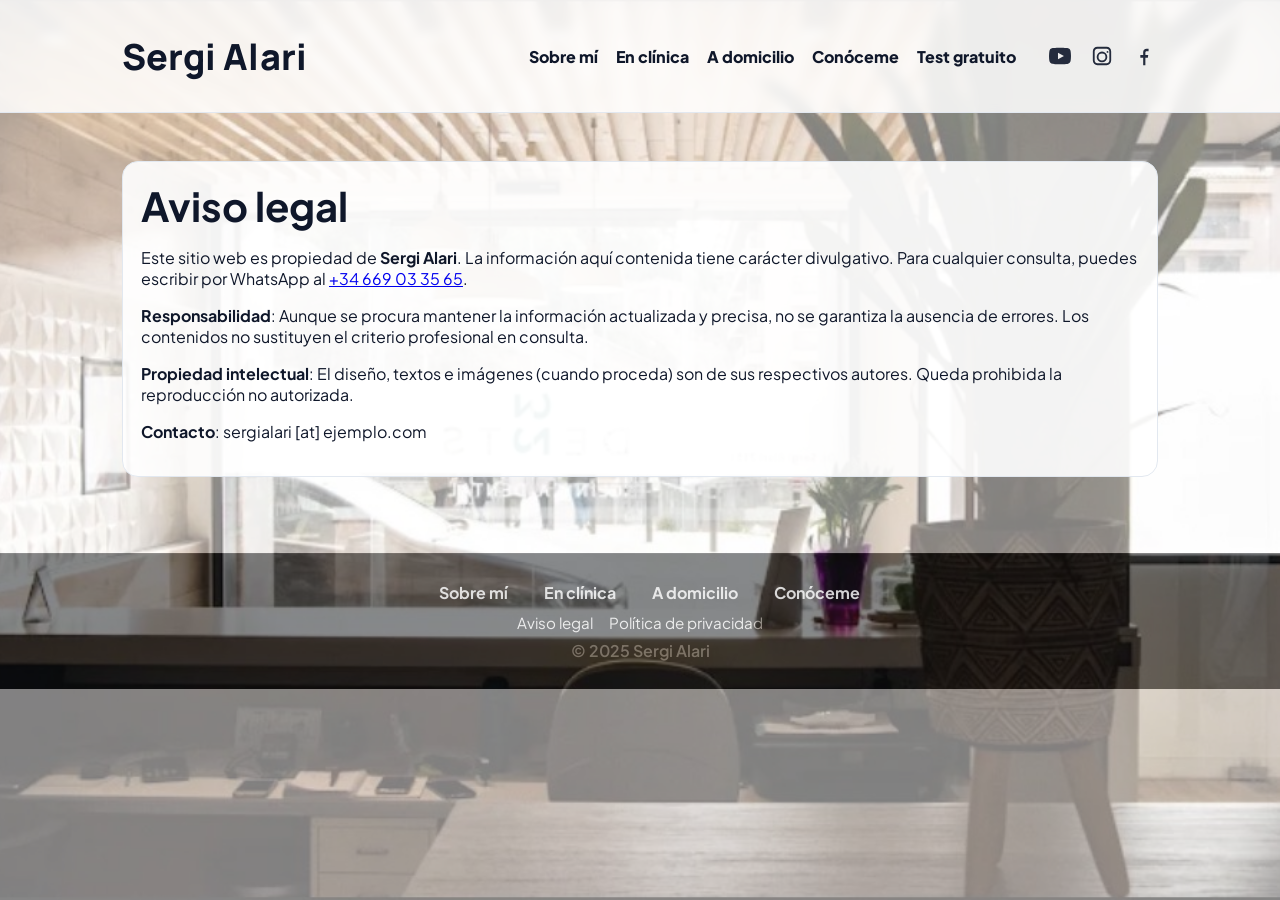
==== aviso-legal.html @ a5ddc4d5 "Sitio web Sergi Alari - v29 preparado para Vercel" ====
<!DOCTYPE html>

<html lang="es">
<head>
<meta charset="utf-8"/>
<meta content="width=device-width, initial-scale=1" name="viewport"/>
<title>Sergi Alari — Dentista en Tarragona</title>
<meta content="Dentista en Tarragona con servicio a domicilio. Trato cercano y explicaciones claras." name="description"/>
<link href="https://fonts.googleapis.com" rel="preconnect"/>
<link crossorigin="" href="https://fonts.gstatic.com" rel="preconnect"/>
<link href="https://fonts.googleapis.com/css2?family=Plus+Jakarta+Sans:wght@400;700;800&amp;family=Manrope:wght@800;900&amp;display=swap" rel="stylesheet"/>
<link href="assets/css/style.css" rel="stylesheet"/>

<link rel="icon" type="image/svg+xml" href="assets/img/favicon.svg">
<link rel="icon" type="image/png" sizes="32x32" href="assets/img/favicon.png">
</head>
<body>
<header class="header">
<div class="container nav">
<a class="brand" href="index.html">Sergi Alari</a>
<nav>
<a href="sobre-mi.html">Sobre mí</a>
<a href="clinica.html">En clínica</a>
<a href="domicilio.html">A domicilio</a>
<a href="conoceme.html">Conóceme</a>
<a href="test.html">Test gratuito</a>
</nav>
<div class="socials">
<a aria-label="YouTube" href="https://www.youtube.com/@sergialari" rel="noopener" target="_blank">
<svg viewbox="0 0 24 24"><path d="M23.5 6.2a3.6 3.6 0 0 0-2.6-2.6C18.9 3 12 3 12 3s-6.9 0-8.9.6A3.6 3.6 0 0 0 .5 6.2 37.6 37.6 0 0 0 0 12a37.6 37.6 0 0 0 .5 5.8 3.6 3.6 0 0 0 2.6 2.6C5.1 21 12 21 12 21s6.9 0 8.9-.6a3.6 3.6 0 0 0 2.6-2.6A37.6 37.6 0 0 0 24 12a37.6 37.6 0 0 0-.5-5.8zM9.8 15.5v-7l6.5 3.5-6.5 3.5z"></path></svg>
</a>
<a aria-label="Instagram" href="https://www.instagram.com/sergialari" rel="noopener" target="_blank">
<svg viewbox="0 0 24 24"><path d="M7 2C4.2 2 2 4.2 2 7v10c0 2.8 2.2 5 5 5h10c2.8 0 5-2.2 5-5V7c0-2.8-2.2-5-5-5H7zm10 2c1.7 0 3 1.3 3 3v10c0 1.7-1.3 3-3 3H7c-1.7 0-3-1.3-3-3V7c0-1.7 1.3-3 3-3h10zm-5 3.2A5.8 5.8 0 1 0 17.8 13 5.8 5.8 0 0 0 12 7.2zm0 2a3.8 3.8 0 1 1-3.8 3.8A3.8 3.8 0 0 1 12 9.2zM18 6.5a1 1 0 1 0 1 1 1 1 0 0 0-1-1z"></path></svg>
</a>
<a aria-label="Facebook" href="https://www.facebook.com/sergialari" rel="noopener" target="_blank">
<svg viewbox="0 0 24 24"><path d="M13.5 22v-8h2.7l.4-3h-3.1V8.2c0-.9.3-1.5 1.6-1.5H17V4.1c-.3 0-1.2-.1-2.2-.1-2.2 0-3.7 1.3-3.7 3.8V11H8v3h3.1v8h2.4z"></path></svg>
</a>
</div>
</div>
</header>
<div class="page">
<section class="section">
<div class="container">
<div class="panel">
<h1 style="margin-top:0">Aviso legal</h1>
<p>Este sitio web es propiedad de <strong>Sergi Alari</strong>. La información aquí contenida tiene carácter divulgativo. Para cualquier consulta, puedes escribir por WhatsApp al <a href="https://wa.me/34669033565" rel="noopener" target="_blank">+34 669 03 35 65</a>.</p>
<p><strong>Responsabilidad</strong>: Aunque se procura mantener la información actualizada y precisa, no se garantiza la ausencia de errores. Los contenidos no sustituyen el criterio profesional en consulta.</p>
<p><strong>Propiedad intelectual</strong>: El diseño, textos e imágenes (cuando proceda) son de sus respectivos autores. Queda prohibida la reproducción no autorizada.</p>
<p><strong>Contacto</strong>: sergialari [at] ejemplo.com</p>
</div>
</div>
</section>
</div>
<footer class="footer-dark">
<div class="container">
<nav class="footer-nav">
<a href="sobre-mi.html">Sobre mí</a>
<a href="clinica.html">En clínica</a>
<a href="domicilio.html">A domicilio</a>
<a href="conoceme.html">Conóceme</a>
</nav>
<div class="legal">
<a href="aviso-legal.html">Aviso legal</a>
<a href="privacidad.html">Política de privacidad</a>
</div>
<div class="copy">© 2025 Sergi Alari</div>
</div>
</footer>
</body>
</html>
---- assets/css/style.css ----
:root{
  --accent:#B9784E; --accent-700:#955F3E;
  --ink:#0f172a; --ink-70:#475569; --ink-40:#94a3b8; --line:#e2e8f0;
  --bgOpacity:0.5; --bgOpacityAlt: 0.35;
}
*{box-sizing:border-box}
html,body{height:100%}
body{margin:0;color:var(--ink);font-family:'Plus Jakarta Sans',system-ui,-apple-system,Segoe UI,Roboto,Arial;background:transparent}

/* Fondos (bulletproof) */
body::before{
  content:"";position:fixed;inset:0;
  background:url('../img/clinica_3.jpg') center/cover no-repeat;
  z-index:0;opacity:var(--bgOpacity);pointer-events:none
}
body.form-only::before{background-image:url('../img/clinica_3.jpg');opacity:var(--bgOpacity)}

.container{max-width:1080px;margin:0 auto;padding:0 22px}
.header{position:sticky;top:0;z-index:2;background:rgba(255,255,255,.85);backdrop-filter:blur(4px);align-items:center;justify-content:space-between;padding:14px 0}
.brand{font-weight:900;font-size:32px;letter-spacing:.2px;color:var(--ink);text-decoration:none;font-family:'Manrope',system-ui,Arial}
nav a{color:var(--ink);text-decoration:none;margin-left:18px;font-weight:800;position:relative}
nav a::after{content:'';position:absolute;left:0;bottom:-4px;width:0;height:2px;background:var(--accent);transition:width .2s}
nav a:hover::after, nav a.active::after{width:100%}

.hero{position:relative;z-index:1;padding:56px 0 36px;background:linear-gradient(180deg, rgba(255,255,255,.30) 0%, rgba(255,255,255,.08) 100%)}
.hero .bg{border-radius:18px;overflow:hidden;border:1px solid var(--line);background:#fff}
.hero img{display:block;width:100%;height:360px;object-fit:cover}
h1{margin:0 0 10px;font-size:40px}
.lead{color:var(--ink-70);font-size:18px;margin:0}

.section{position:relative;z-index:1;padding:36px 0;background:transparent}
h2{margin:0 0 14px;font-size:28px}
.grid{display:grid;gap:18px}
.grid.cols-3{grid-template-columns:repeat(3,1fr)}
.grid.cols-2{grid-template-columns:repeat(2,1fr)}
.card{background:rgba(255,255,255,.85);border:1px solid var(--line);border-radius:16px;padding:16px}
.img-frame{border-radius:14px;overflow:hidden;border:1px solid var(--line);background:#fff}
.img-frame img{display:block;width:100%;height:auto;object-fit:contain}

.badge{display:inline-block;background:rgba(15,118,110,.12);color:#0F766E;border:1px solid rgba(15,118,110,.2);padding:6px 10px;border-radius:999px;font-weight:800;font-size:12px}

.testimonial{display:flex;gap:12px;align-items:flex-start}
.avatar{width:48px;height:48px;border-radius:50%;overflow:hidden;border:1px solid var(--line)}

.

.cookie{position:fixed;left:16px;right:16px;bottom:16px;background:#111827;color:#fff;padding:14px;border-radius:14px;display:none;z-index:4}
.cookie .row{display:flex;gap:10px;flex-wrap:wrap}
.cookie .btn{background:#10B981;border-color:#10B981}
.cookie .btn.secondary{background:transparent;color:#fff;border-color:rgba(255,255,255,.3)}

/* Conóceme full-screen */
body.form-only .header, body.form-only .footer, body.form-only .float-wa, body.form-only .cookie { display:none !important; }
#form-wrap{min-height:100vh;display:flex;align-items:center;justify-content:center;padding:32px}
#form-wrap h1{font-size:42px}
#form-wrap .lead{font-size:20px}
#msf p, #msf label{font-size:22px}
#msf input{width:100%;padding:18px 20px;border-radius:16px;border:1.5px solid var(--line);font-size:20px;background:rgba(255,255,255,.92)}
#msf .btn{padding:16px 22px;font-size:20px;border-radius:18px}
.step-indicator{color:var(--ink-70);font-weight:800;margin-bottom:10px}
.close-home{position:fixed;top:14px;right:16px;background:none;border:none;color:var(--ink);font-weight:900;font-size:64px;line-height:1;text-decoration:none;z-index:5}
.close-home:hover{opacity:.85}

@media (max-width: 980px){
  .grid.cols-3,.grid.cols-2{grid-template-columns:1fr}
  .hero img{height:220px}
  h1{font-size:32px}
}

.glass{background:rgba(255,255,255,.88);border:1px solid var(--line);border-radius:16px;padding:16px;backdrop-filter:blur(2px)}

.btn{background:var(--accent);color:#fff;text-decoration:none;font-weight:900;border-radius:14px;padding:12px 16px;display:inline-block;border:2px solid var(--accent-700);box-shadow:0 4px 18px rgba(0,0,0,.08);transition:transform .12s ease, box-shadow .12s ease}
.btn:hover{transform:translateY(-1px);box-shadow:0 8px 24px rgba(0,0,0,.12)}
.btn.secondary{background:transparent;color:var(--accent);border-color:var(--accent)}
.float-wa{position:fixed;right:18px;bottom:18px;display:inline-block;border-radius:50%;z-index:5}

.panel{background:rgba(255,255,255,.9);border:1px solid var(--line);border-radius:16px;padding:18px}

/* Header layout fixes */
.header .nav{display:flex;align-items:center;gap:16px}
.header .nav nav{margin-left:auto;display:flex;align-items:center;gap:18px}
.header .nav nav a{margin-left:0}

/* Gallery + Lightbox */
.gallery{display:grid;gap:18px}
.gallery.cols-3{grid-template-columns:repeat(3,1fr)}
@media (max-width: 980px){ .gallery.cols-3{grid-template-columns:1fr} }
.gallery .img-frame img{height:220px;object-fit:cover;cursor:pointer;filter:brightness(.98) contrast(1.04) saturate(1.02)}

.lb-overlay{position:fixed;inset:0;background:rgba(0,0,0,.82);display:none;align-items:center;justify-content:center;z-index:99999;pointer-events:auto}
.lb-overlay.active{display:flex}
.lb-image{max-width:92vw;max-height:86vh;border-radius:12px;box-shadow:0 10px 36px rgba(0,0,0,.45)}
.lb-close{position:fixed;top:14px;right:16px;color:#fff;font-size:42px;text-decoration:none;font-weight:900}

/* Suaviza altas luces y mejora contraste/saturación de fotos */
.img-tune{filter:brightness(.96) contrast(1.06) saturate(1.04)}


/* FAQ mejorado */
#faq details{border:1px solid var(--line);border-radius:14px;padding:14px 16px;background:rgba(255,255,255,.92);margin:10px 0}
#faq summary{list-style:none;cursor:pointer;font-size:20px;font-weight:900;display:flex;align-items:center;gap:12px}
#faq summary::-webkit-details-marker{display:none}
#faq details summary::before{content:"＋";font-size:24px;line-height:1;color:var(--accent);font-weight:900;display:inline-block;transform:translateY(-1px);transition:transform .18s ease}
#faq details[open] summary::before{content:"−";transform:translateY(-1px)}
#faq details p{margin:10px 0 0 36px;color:var(--ink-70);font-size:18px}

.float-wa img{display:block;width:75px;height:75px;border-radius:50%;box-shadow:0 8px 24px rgba(0,0,0,.22)}
.float-wa:hover img{transform:translateY(-1px);box-shadow:0 12px 30px rgba(0,0,0,.28)}

#faq details .faq-content{overflow:hidden;max-height:0;transition:max-height .28s ease}
#faq details[open] .faq-content{max-height:320px}

/* Conóceme panel fijo */
#form-wrap{min-height:100vh;display:flex;align-items:center;justify-content:center;padding:32px}
#form-card{width:min(720px, 92vw);height:460px;background:rgba(255,255,255,.92);border:1px solid var(--line);border-radius:16px;padding:24px;display:flex;flex-direction:column;justify-content:center;box-shadow:0 18px 40px rgba(0,0,0,.18)}
#form-card h1{margin:0 0 4px;font-size:28px}
#form-card p.small{color:var(--ink-70);margin:0 0 14px}
#q{font-size:24px;font-weight:800;margin:0 0 12px}
#answer{font-size:20px;padding:12px 14px;border:1px solid var(--line);border-radius:12px;width:100%;}
#next{margin-top:14px}
.x-close{position:fixed;top:16px;right:22px;font-size:36px;text-decoration:none;color:#fff;font-weight:900}
@media (max-width: 760px){ #form-card{height:520px;padding:18px} #q{font-size:22px} }

/* Steps with icons */
.steps{display:grid;gap:14px;margin:0;padding:0}
.step{display:grid;grid-template-columns:42px 1fr;align-items:flex-start;gap:12px}
.step .ico{width:42px;height:42px;border-radius:50%;display:flex;align-items:center;justify-content:center;border:2px solid var(--accent-700);background:rgba(255,255,255,.92);font-size:22px;font-weight:900}
.step p{margin:6px 0 0}




.footer-band{
  position:relative;
  background:rgba(255,255,255,.7);
  backdrop-filter:saturate(1.2) blur(6px);
  border-top:1px solid var(--line);
  width:100%;
}
.footer-band .container{
  padding:20px 24px;
  text-align:center;
  color:var(--ink-70);
  font-weight:700;
}

/* Sticky + shrinking header inspired by references */
.header{position:sticky;top:0;z-index:1000;background:rgba(255,255,255,.85);backdrop-filter:saturate(1.2) blur(6px);border-bottom:1px solid var(--line);transition:all .18s ease}
.header .nav{display:flex;align-items:center;gap:16px;min-height:84px;transition:min-height .18s ease,padding .18s ease}
.header.shrink .nav{min-height:58px}
.brand{font-family:'Manrope',system-ui; font-weight:900; font-size:28px; letter-spacing:.2px; text-decoration:none; color:var(--ink);}
.header nav{margin-left:auto;display:flex;align-items:center;gap:20px}
.header nav a{color:var(--ink);text-decoration:none;font-weight:800;position:relative}
.header nav a:after{content:"";position:absolute;left:0;bottom:-4px;width:0;height:2px;background:var(--ink);transition:width .18s ease}
.header nav a:hover:after{width:100%}
.socials{display:flex;align-items:center;gap:14px;margin-left:14px}
.socials a{display:inline-flex;align-items:center;justify-content:center;width:28px;height:28px;opacity:.9;transition:transform .12s ease, opacity .12s ease}
.socials a:hover{transform:translateY(-1px) scale(1.05);opacity:1}
.socials svg{width:22px;height:22px;fill:var(--ink)}
.page{padding-top:12px}

.footer-dark{background:#0f1216;color:rgba(255,255,255,.82);border-top:1px solid rgba(255,255,255,.08);margin-top:40px}
.footer-dark .container{padding:28px 24px}
.footer-dark .footer-nav{display:flex;flex-wrap:wrap;gap:18px;justify-content:center;margin-bottom:10px}
.footer-dark .footer-nav a{color:rgba(255,255,255,.9);text-decoration:none;font-weight:700;opacity:.9}
.footer-dark .footer-nav a:hover{opacity:1;text-decoration:underline}
.footer-dark .legal{display:flex;gap:16px;justify-content:center;flex-wrap:wrap;font-size:.95rem;color:rgba(255,255,255,.7)}
.footer-dark .legal a{color:rgba(255,255,255,.85);text-decoration:none}
.footer-dark .legal a:hover{text-decoration:underline}
.footer-dark .copy{margin-top:8px;text-align:center;color:rgba(255,255,255,.55);font-weight:600}

.img-tone{filter:brightness(0.96) contrast(0.95) saturate(0.92)}
.img-tone:hover{filter:brightness(0.985) contrast(0.97) saturate(0.94)}

.btn-accent{background:#ff6b4a;color:#fff;border:none}
.btn-accent:hover{transform:translateY(-1px);box-shadow:0 6px 16px rgba(255,107,74,.25)}


/* ===== Header shrink (overrides added v29) ===== */
.header{ transition: padding .25s ease; }
.header .brand{ transition: font-size .25s ease; }

/* Base: brand a poco más grande */
.header .brand{ font-size: 36px; }

/* Shrink al hacer scroll */
.header.shrink{ padding: 4px 0; }
.header.shrink .brand{ font-size: 24px; }

/* Ajuste suave del menú al encoger */
.header nav a{ transition: padding .25s ease; }
.header.shrink nav a{ padding-top: 0; padding-bottom: 0; }
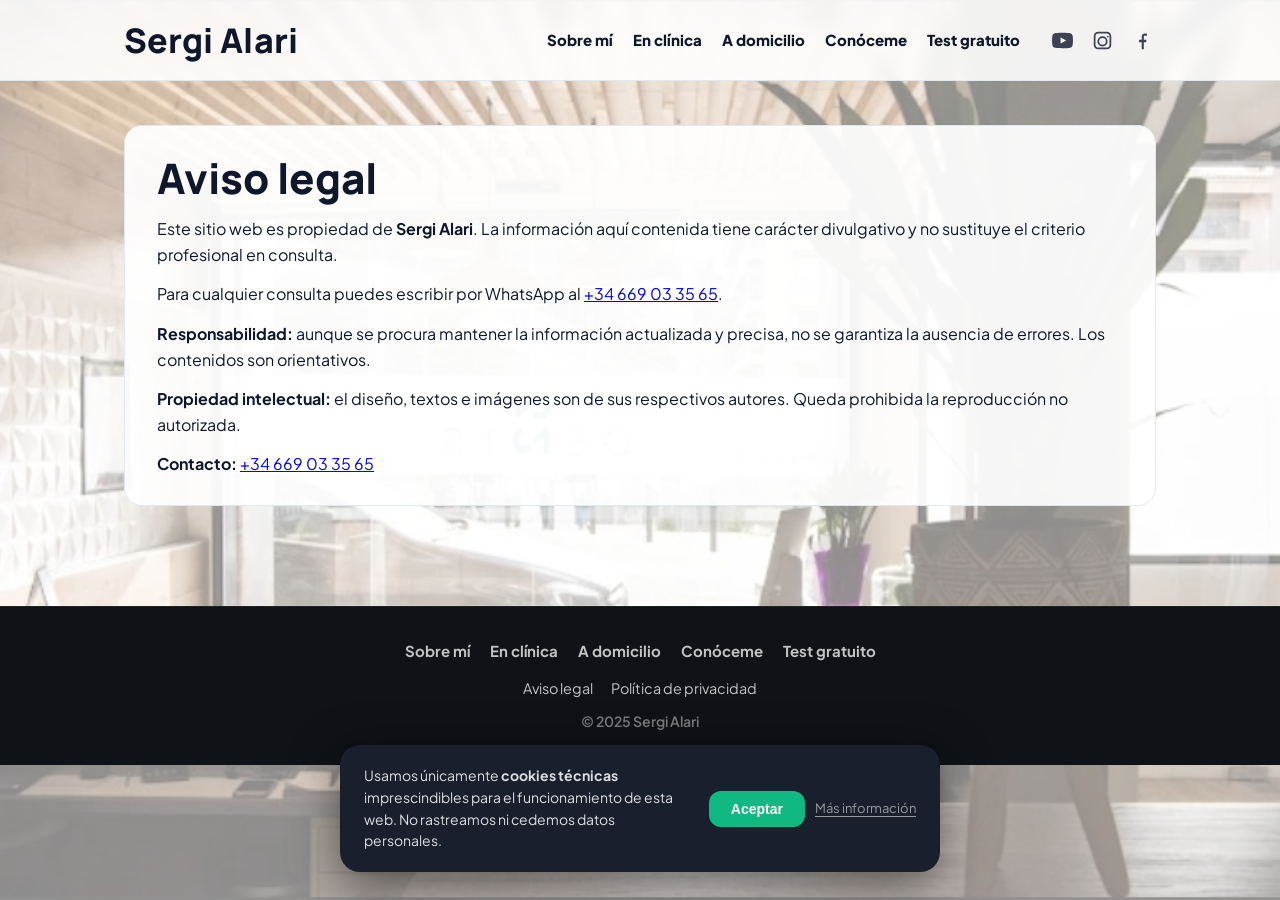
==== commit 7aad30b5: "Overhaul completo: todas las páginas, nuevo sistema cookies, mejor diseño domicilio" ====
--- a/aviso-legal.html
+++ b/aviso-legal.html
@@ -1,16 +1,14 @@
 <!DOCTYPE html>
-
 <html lang="es">
 <head>
 <meta charset="utf-8"/>
 <meta content="width=device-width, initial-scale=1" name="viewport"/>
-<title>Sergi Alari — Dentista en Tarragona</title>
-<meta content="Dentista en Tarragona con servicio a domicilio. Trato cercano y explicaciones claras." name="description"/>
+<title>Aviso legal | Sergi Alari</title>
+<meta content="Aviso legal del sitio web de Sergi Alari, dentista en Tarragona." name="description"/>
 <link href="https://fonts.googleapis.com" rel="preconnect"/>
 <link crossorigin="" href="https://fonts.gstatic.com" rel="preconnect"/>
-<link href="https://fonts.googleapis.com/css2?family=Plus+Jakarta+Sans:wght@400;700;800&amp;family=Manrope:wght@800;900&amp;display=swap" rel="stylesheet"/>
+<link href="https://fonts.googleapis.com/css2?family=Plus+Jakarta+Sans:wght@400;700;800&family=Manrope:wght@800;900&display=swap" rel="stylesheet"/>
 <link href="assets/css/style.css" rel="stylesheet"/>
-
 <link rel="icon" type="image/svg+xml" href="assets/img/favicon.svg">
 <link rel="icon" type="image/png" sizes="32x32" href="assets/img/favicon.png">
 </head>
@@ -27,30 +25,33 @@
 </nav>
 <div class="socials">
 <a aria-label="YouTube" href="https://www.youtube.com/@sergialari" rel="noopener" target="_blank">
-<svg viewbox="0 0 24 24"><path d="M23.5 6.2a3.6 3.6 0 0 0-2.6-2.6C18.9 3 12 3 12 3s-6.9 0-8.9.6A3.6 3.6 0 0 0 .5 6.2 37.6 37.6 0 0 0 0 12a37.6 37.6 0 0 0 .5 5.8 3.6 3.6 0 0 0 2.6 2.6C5.1 21 12 21 12 21s6.9 0 8.9-.6a3.6 3.6 0 0 0 2.6-2.6A37.6 37.6 0 0 0 24 12a37.6 37.6 0 0 0-.5-5.8zM9.8 15.5v-7l6.5 3.5-6.5 3.5z"></path></svg>
+<svg viewBox="0 0 24 24"><path d="M23.5 6.2a3.6 3.6 0 0 0-2.6-2.6C18.9 3 12 3 12 3s-6.9 0-8.9.6A3.6 3.6 0 0 0 .5 6.2 37.6 37.6 0 0 0 0 12a37.6 37.6 0 0 0 .5 5.8 3.6 3.6 0 0 0 2.6 2.6C5.1 21 12 21 12 21s6.9 0 8.9-.6a3.6 3.6 0 0 0 2.6-2.6A37.6 37.6 0 0 0 24 12a37.6 37.6 0 0 0-.5-5.8zM9.8 15.5v-7l6.5 3.5-6.5 3.5z"/></svg>
 </a>
 <a aria-label="Instagram" href="https://www.instagram.com/sergialari" rel="noopener" target="_blank">
-<svg viewbox="0 0 24 24"><path d="M7 2C4.2 2 2 4.2 2 7v10c0 2.8 2.2 5 5 5h10c2.8 0 5-2.2 5-5V7c0-2.8-2.2-5-5-5H7zm10 2c1.7 0 3 1.3 3 3v10c0 1.7-1.3 3-3 3H7c-1.7 0-3-1.3-3-3V7c0-1.7 1.3-3 3-3h10zm-5 3.2A5.8 5.8 0 1 0 17.8 13 5.8 5.8 0 0 0 12 7.2zm0 2a3.8 3.8 0 1 1-3.8 3.8A3.8 3.8 0 0 1 12 9.2zM18 6.5a1 1 0 1 0 1 1 1 1 0 0 0-1-1z"></path></svg>
+<svg viewBox="0 0 24 24"><path d="M7 2C4.2 2 2 4.2 2 7v10c0 2.8 2.2 5 5 5h10c2.8 0 5-2.2 5-5V7c0-2.8-2.2-5-5-5H7zm10 2c1.7 0 3 1.3 3 3v10c0 1.7-1.3 3-3 3H7c-1.7 0-3-1.3-3-3V7c0-1.7 1.3-3 3-3h10zm-5 3.2A5.8 5.8 0 1 0 17.8 13 5.8 5.8 0 0 0 12 7.2zm0 2a3.8 3.8 0 1 1-3.8 3.8A3.8 3.8 0 0 1 12 9.2zM18 6.5a1 1 0 1 0 1 1 1 1 0 0 0-1-1z"/></svg>
 </a>
 <a aria-label="Facebook" href="https://www.facebook.com/sergialari" rel="noopener" target="_blank">
-<svg viewbox="0 0 24 24"><path d="M13.5 22v-8h2.7l.4-3h-3.1V8.2c0-.9.3-1.5 1.6-1.5H17V4.1c-.3 0-1.2-.1-2.2-.1-2.2 0-3.7 1.3-3.7 3.8V11H8v3h3.1v8h2.4z"></path></svg>
+<svg viewBox="0 0 24 24"><path d="M13.5 22v-8h2.7l.4-3h-3.1V8.2c0-.9.3-1.5 1.6-1.5H17V4.1c-.3 0-1.2-.1-2.2-.1-2.2 0-3.7 1.3-3.7 3.8V11H8v3h3.1v8h2.4z"/></svg>
 </a>
 </div>
 </div>
 </header>
+
 <div class="page">
 <section class="section">
 <div class="container">
 <div class="panel">
 <h1 style="margin-top:0">Aviso legal</h1>
-<p>Este sitio web es propiedad de <strong>Sergi Alari</strong>. La información aquí contenida tiene carácter divulgativo. Para cualquier consulta, puedes escribir por WhatsApp al <a href="https://wa.me/34669033565" rel="noopener" target="_blank">+34 669 03 35 65</a>.</p>
-<p><strong>Responsabilidad</strong>: Aunque se procura mantener la información actualizada y precisa, no se garantiza la ausencia de errores. Los contenidos no sustituyen el criterio profesional en consulta.</p>
-<p><strong>Propiedad intelectual</strong>: El diseño, textos e imágenes (cuando proceda) son de sus respectivos autores. Queda prohibida la reproducción no autorizada.</p>
-<p><strong>Contacto</strong>: sergialari [at] ejemplo.com</p>
+<p>Este sitio web es propiedad de <strong>Sergi Alari</strong>. La información aquí contenida tiene carácter divulgativo y no sustituye el criterio profesional en consulta.</p>
+<p>Para cualquier consulta puedes escribir por WhatsApp al <a href="https://wa.me/34669033565" rel="noopener" target="_blank">+34 669 03 35 65</a>.</p>
+<p><strong>Responsabilidad:</strong> aunque se procura mantener la información actualizada y precisa, no se garantiza la ausencia de errores. Los contenidos son orientativos.</p>
+<p><strong>Propiedad intelectual:</strong> el diseño, textos e imágenes son de sus respectivos autores. Queda prohibida la reproducción no autorizada.</p>
+<p><strong>Contacto:</strong> <a href="https://wa.me/34669033565" rel="noopener" target="_blank">+34 669 03 35 65</a></p>
 </div>
 </div>
 </section>
 </div>
+
 <footer class="footer-dark">
 <div class="container">
 <nav class="footer-nav">
@@ -58,6 +59,7 @@
 <a href="clinica.html">En clínica</a>
 <a href="domicilio.html">A domicilio</a>
 <a href="conoceme.html">Conóceme</a>
+<a href="test.html">Test gratuito</a>
 </nav>
 <div class="legal">
 <a href="aviso-legal.html">Aviso legal</a>
@@ -66,5 +68,7 @@
 <div class="copy">© 2025 Sergi Alari</div>
 </div>
 </footer>
+
+<script src="assets/js/main.js"></script>
 </body>
 </html>
--- a/assets/css/style.css
+++ b/assets/css/style.css
@@ -2,193 +2,176 @@
 :root{
   --accent:#B9784E; --accent-700:#955F3E;
   --ink:#0f172a; --ink-70:#475569; --ink-40:#94a3b8; --line:#e2e8f0;
-  --bgOpacity:0.5; --bgOpacityAlt: 0.35;
 }
+
 *{box-sizing:border-box}
 html,body{height:100%}
-body{margin:0;color:var(--ink);font-family:'Plus Jakarta Sans',system-ui,-apple-system,Segoe UI,Roboto,Arial;background:transparent}
+body{margin:0;color:var(--ink);font-family:'Plus Jakarta Sans',system-ui,-apple-system,Segoe UI,Roboto,Arial;background:transparent;line-height:1.6}
 
-/* Fondos (bulletproof) */
+/* Fondo */
 body::before{
   content:"";position:fixed;inset:0;
   background:url('../img/clinica_3.jpg') center/cover no-repeat;
-  z-index:0;opacity:var(--bgOpacity);pointer-events:none
-}
-body.form-only::before{background-image:url('../img/clinica_3.jpg');opacity:var(--bgOpacity)}
-
-.container{max-width:1080px;margin:0 auto;padding:0 22px}
-.header{position:sticky;top:0;z-index:2;background:rgba(255,255,255,.85);backdrop-filter:blur(4px);align-items:center;justify-content:space-between;padding:14px 0}
-.brand{font-weight:900;font-size:32px;letter-spacing:.2px;color:var(--ink);text-decoration:none;font-family:'Manrope',system-ui,Arial}
-nav a{color:var(--ink);text-decoration:none;margin-left:18px;font-weight:800;position:relative}
-nav a::after{content:'';position:absolute;left:0;bottom:-4px;width:0;height:2px;background:var(--accent);transition:width .2s}
-nav a:hover::after, nav a.active::after{width:100%}
-
-.hero{position:relative;z-index:1;padding:56px 0 36px;background:linear-gradient(180deg, rgba(255,255,255,.30) 0%, rgba(255,255,255,.08) 100%)}
-.hero .bg{border-radius:18px;overflow:hidden;border:1px solid var(--line);background:#fff}
-.hero img{display:block;width:100%;height:360px;object-fit:cover}
-h1{margin:0 0 10px;font-size:40px}
-.lead{color:var(--ink-70);font-size:18px;margin:0}
-
-.section{position:relative;z-index:1;padding:36px 0;background:transparent}
-h2{margin:0 0 14px;font-size:28px}
-.grid{display:grid;gap:18px}
-.grid.cols-3{grid-template-columns:repeat(3,1fr)}
-.grid.cols-2{grid-template-columns:repeat(2,1fr)}
-.card{background:rgba(255,255,255,.85);border:1px solid var(--line);border-radius:16px;padding:16px}
-.img-frame{border-radius:14px;overflow:hidden;border:1px solid var(--line);background:#fff}
-.img-frame img{display:block;width:100%;height:auto;object-fit:contain}
-
-.badge{display:inline-block;background:rgba(15,118,110,.12);color:#0F766E;border:1px solid rgba(15,118,110,.2);padding:6px 10px;border-radius:999px;font-weight:800;font-size:12px}
-
-.testimonial{display:flex;gap:12px;align-items:flex-start}
-.avatar{width:48px;height:48px;border-radius:50%;overflow:hidden;border:1px solid var(--line)}
-
-.
-
-.cookie{position:fixed;left:16px;right:16px;bottom:16px;background:#111827;color:#fff;padding:14px;border-radius:14px;display:none;z-index:4}
-.cookie .row{display:flex;gap:10px;flex-wrap:wrap}
-.cookie .btn{background:#10B981;border-color:#10B981}
-.cookie .btn.secondary{background:transparent;color:#fff;border-color:rgba(255,255,255,.3)}
-
-/* Conóceme full-screen */
-body.form-only .header, body.form-only .footer, body.form-only .float-wa, body.form-only .cookie { display:none !important; }
-#form-wrap{min-height:100vh;display:flex;align-items:center;justify-content:center;padding:32px}
-#form-wrap h1{font-size:42px}
-#form-wrap .lead{font-size:20px}
-#msf p, #msf label{font-size:22px}
-#msf input{width:100%;padding:18px 20px;border-radius:16px;border:1.5px solid var(--line);font-size:20px;background:rgba(255,255,255,.92)}
-#msf .btn{padding:16px 22px;font-size:20px;border-radius:18px}
-.step-indicator{color:var(--ink-70);font-weight:800;margin-bottom:10px}
-.close-home{position:fixed;top:14px;right:16px;background:none;border:none;color:var(--ink);font-weight:900;font-size:64px;line-height:1;text-decoration:none;z-index:5}
-.close-home:hover{opacity:.85}
-
-@media (max-width: 980px){
-  .grid.cols-3,.grid.cols-2{grid-template-columns:1fr}
-  .hero img{height:220px}
-  h1{font-size:32px}
+  z-index:0;opacity:.45;pointer-events:none
 }
 
-.glass{background:rgba(255,255,255,.88);border:1px solid var(--line);border-radius:16px;padding:16px;backdrop-filter:blur(2px)}
+/* Layout */
+.container{max-width:1080px;margin:0 auto;padding:0 24px}
+.page{padding-top:12px;padding-bottom:20px}
 
-.btn{background:var(--accent);color:#fff;text-decoration:none;font-weight:900;border-radius:14px;padding:12px 16px;display:inline-block;border:2px solid var(--accent-700);box-shadow:0 4px 18px rgba(0,0,0,.08);transition:transform .12s ease, box-shadow .12s ease}
-.btn:hover{transform:translateY(-1px);box-shadow:0 8px 24px rgba(0,0,0,.12)}
+/* Header */
+.header{position:sticky;top:0;z-index:1000;background:rgba(255,255,255,.88);backdrop-filter:saturate(1.2) blur(8px);border-bottom:1px solid var(--line);transition:padding .25s ease}
+.header .nav{display:flex;align-items:center;gap:16px;min-height:80px;transition:min-height .25s ease}
+.header.shrink{padding:4px 0}
+.header.shrink .nav{min-height:56px}
+.brand{font-family:'Manrope',system-ui;font-weight:900;font-size:34px;letter-spacing:.2px;text-decoration:none;color:var(--ink);transition:font-size .25s ease}
+.header.shrink .brand{font-size:22px}
+.header nav{margin-left:auto;display:flex;align-items:center;gap:20px}
+.header nav a{color:var(--ink);text-decoration:none;font-weight:800;font-size:15px;position:relative;transition:color .15s}
+.header nav a::after{content:"";position:absolute;left:0;bottom:-4px;width:0;height:2px;background:var(--accent);transition:width .18s ease}
+.header nav a:hover::after,.header nav a.active::after{width:100%}
+.header nav a:hover{color:var(--accent)}
+.socials{display:flex;align-items:center;gap:12px;margin-left:12px}
+.socials a{display:inline-flex;align-items:center;justify-content:center;width:28px;height:28px;opacity:.8;transition:transform .12s,opacity .12s}
+.socials a:hover{transform:translateY(-1px) scale(1.08);opacity:1}
+.socials svg{width:21px;height:21px;fill:var(--ink)}
+
+/* Sections */
+.section{position:relative;z-index:1;padding:32px 0}
+.panel{background:rgba(255,255,255,.92);border:1px solid var(--line);border-radius:18px;padding:28px 32px}
+.card{background:rgba(255,255,255,.88);border:1px solid var(--line);border-radius:16px;padding:20px 24px}
+.glass{background:rgba(255,255,255,.88);border:1px solid var(--line);border-radius:16px;padding:20px;backdrop-filter:blur(2px)}
+
+/* Typography */
+h1{margin:0 0 14px;font-size:42px;line-height:1.15;font-family:'Manrope',system-ui;font-weight:900}
+h2{margin:0 0 16px;font-size:30px;line-height:1.2;font-family:'Manrope',system-ui;font-weight:900}
+h3{margin:0 0 12px;font-size:22px;line-height:1.3;font-weight:800}
+p{margin:0 0 14px}
+p:last-child{margin-bottom:0}
+.lead{color:var(--ink-70);font-size:19px;line-height:1.65;margin:0 0 20px}
+.small{font-size:14px;color:var(--ink-70)}
+
+/* Grid */
+.grid{display:grid;gap:20px}
+.grid.cols-2{grid-template-columns:repeat(2,1fr)}
+.grid.cols-3{grid-template-columns:repeat(3,1fr)}
+
+/* Images */
+.img-frame{border-radius:14px;overflow:hidden;border:1px solid var(--line);background:#f8fafc}
+.img-frame img{display:block;width:100%;height:auto;object-fit:cover}
+.img-tone{filter:brightness(.96) contrast(.96) saturate(.94)}
+.img-tune{filter:brightness(.96) contrast(1.06) saturate(1.04)}
+
+/* Buttons */
+.btn{background:var(--accent);color:#fff;text-decoration:none;font-weight:800;border-radius:14px;padding:13px 20px;display:inline-block;border:2px solid var(--accent-700);box-shadow:0 4px 16px rgba(0,0,0,.1);transition:transform .12s,box-shadow .12s;font-size:15px;cursor:pointer}
+.btn:hover{transform:translateY(-2px);box-shadow:0 8px 24px rgba(0,0,0,.15)}
 .btn.secondary{background:transparent;color:var(--accent);border-color:var(--accent)}
-.float-wa{position:fixed;right:18px;bottom:18px;display:inline-block;border-radius:50%;z-index:5}
+.btn.secondary:hover{background:rgba(185,120,78,.06)}
+.badge{display:inline-block;background:rgba(15,118,110,.1);color:#0F766E;border:1px solid rgba(15,118,110,.2);padding:5px 12px;border-radius:999px;font-weight:800;font-size:13px}
 
-.panel{background:rgba(255,255,255,.9);border:1px solid var(--line);border-radius:16px;padding:18px}
+/* WhatsApp float */
+.float-wa{position:fixed;right:20px;bottom:20px;display:inline-block;border-radius:50%;z-index:5000}
+.float-wa img{display:block;width:70px;height:70px;border-radius:50%;box-shadow:0 8px 24px rgba(0,0,0,.25)}
+.float-wa:hover img{transform:translateY(-2px);box-shadow:0 12px 32px rgba(0,0,0,.3);transition:transform .12s,box-shadow .12s}
 
-/* Header layout fixes */
-.header .nav{display:flex;align-items:center;gap:16px}
-.header .nav nav{margin-left:auto;display:flex;align-items:center;gap:18px}
-.header .nav nav a{margin-left:0}
+/* Testimonials */
+.testimonial{display:flex;gap:14px;align-items:flex-start}
+.avatar{width:50px;height:50px;border-radius:50%;overflow:hidden;border:2px solid var(--line);flex-shrink:0}
+.avatar img{width:100%;height:100%;object-fit:cover}
 
 /* Gallery + Lightbox */
-.gallery{display:grid;gap:18px}
+.gallery{display:grid;gap:16px}
 .gallery.cols-3{grid-template-columns:repeat(3,1fr)}
-@media (max-width: 980px){ .gallery.cols-3{grid-template-columns:1fr} }
-.gallery .img-frame img{height:220px;object-fit:cover;cursor:pointer;filter:brightness(.98) contrast(1.04) saturate(1.02)}
+.gallery .img-frame img{height:210px;object-fit:cover;cursor:pointer}
+.gallery .img-frame:hover img{filter:brightness(.92) contrast(1.02) saturate(1.04);transition:filter .15s}
+.lb-overlay{position:fixed;inset:0;background:rgba(0,0,0,.85);display:none;align-items:center;justify-content:center;z-index:99999}
+.lb-overlay.active{display:flex}
+.lb-image{max-width:92vw;max-height:86vh;border-radius:12px;box-shadow:0 12px 48px rgba(0,0,0,.5)}
+.lb-close{position:fixed;top:16px;right:20px;color:#fff;font-size:44px;text-decoration:none;font-weight:900;line-height:1}
 
-.lb-overlay{position:fixed;inset:0;background:rgba(0,0,0,.82);display:none;align-items:center;justify-content:center;z-index:99999;pointer-events:auto}
-.lb-overlay.active{display:flex}
-.lb-image{max-width:92vw;max-height:86vh;border-radius:12px;box-shadow:0 10px 36px rgba(0,0,0,.45)}
-.lb-close{position:fixed;top:14px;right:16px;color:#fff;font-size:42px;text-decoration:none;font-weight:900}
+/* Steps */
+.steps{display:grid;gap:16px;padding:0;margin:0}
+.step{display:grid;grid-template-columns:46px 1fr;align-items:flex-start;gap:14px}
+.step .ico{width:46px;height:46px;border-radius:50%;display:flex;align-items:center;justify-content:center;border:2px solid var(--accent-700);background:rgba(255,255,255,.95);font-size:22px;flex-shrink:0}
+.step p{margin:5px 0 0;color:var(--ink-70)}
 
-/* Suaviza altas luces y mejora contraste/saturación de fotos */
-.img-tune{filter:brightness(.96) contrast(1.06) saturate(1.04)}
+/* FAQ */
+#faq details{border:1px solid var(--line);border-radius:14px;padding:16px 20px;background:rgba(255,255,255,.93);margin:10px 0}
+#faq summary{list-style:none;cursor:pointer;font-size:17px;font-weight:800;display:flex;align-items:center;gap:12px;user-select:none}
+#faq summary::-webkit-details-marker{display:none}
+#faq details summary::before{content:"＋";font-size:22px;line-height:1;color:var(--accent);font-weight:900;transition:transform .18s}
+#faq details[open] summary::before{content:"−"}
+#faq details .faq-content{overflow:hidden;max-height:0;transition:max-height .28s ease}
+#faq details[open] .faq-content{max-height:400px}
+#faq details p{margin:12px 0 0 34px;color:var(--ink-70);font-size:16px}
 
+/* Hero section */
+.hero{position:relative;z-index:1;padding:56px 0 36px;background:linear-gradient(180deg,rgba(255,255,255,.28) 0%,rgba(255,255,255,.06) 100%)}
+.hero img{display:block;width:100%;height:360px;object-fit:cover}
 
-/* FAQ mejorado */
-#faq details{border:1px solid var(--line);border-radius:14px;padding:14px 16px;background:rgba(255,255,255,.92);margin:10px 0}
-#faq summary{list-style:none;cursor:pointer;font-size:20px;font-weight:900;display:flex;align-items:center;gap:12px}
-#faq summary::-webkit-details-marker{display:none}
-#faq details summary::before{content:"＋";font-size:24px;line-height:1;color:var(--accent);font-weight:900;display:inline-block;transform:translateY(-1px);transition:transform .18s ease}
-#faq details[open] summary::before{content:"−";transform:translateY(-1px)}
-#faq details p{margin:10px 0 0 36px;color:var(--ink-70);font-size:18px}
+/* Profile cards for domicilio */
+.profile-cards{display:grid;grid-template-columns:repeat(3,1fr);gap:16px;margin-top:8px}
+.profile-card{background:rgba(255,255,255,.92);border:1px solid var(--line);border-radius:16px;padding:20px;text-align:center}
+.profile-card .icon{font-size:36px;margin-bottom:10px}
+.profile-card h4{margin:0 0 8px;font-size:16px;font-weight:800}
+.profile-card p{margin:0;font-size:14px;color:var(--ink-70)}
 
-.float-wa img{display:block;width:75px;height:75px;border-radius:50%;box-shadow:0 8px 24px rgba(0,0,0,.22)}
-.float-wa:hover img{transform:translateY(-1px);box-shadow:0 12px 30px rgba(0,0,0,.28)}
+/* CTA highlight */
+.cta-box{background:linear-gradient(135deg,var(--accent) 0%,var(--accent-700) 100%);border-radius:18px;padding:32px;color:#fff;text-align:center}
+.cta-box h2{color:#fff;margin-bottom:10px}
+.cta-box p{color:rgba(255,255,255,.88);font-size:17px;margin-bottom:22px}
+.btn-white{background:#fff;color:var(--accent);border:2px solid rgba(255,255,255,.6);font-weight:900;border-radius:14px;padding:13px 24px;display:inline-block;text-decoration:none;font-size:15px;transition:transform .12s,box-shadow .12s}
+.btn-white:hover{transform:translateY(-2px);box-shadow:0 8px 24px rgba(0,0,0,.2)}
 
-#faq details .faq-content{overflow:hidden;max-height:0;transition:max-height .28s ease}
-#faq details[open] .faq-content{max-height:320px}
+/* Footer */
+.footer-dark{background:#0f1216;color:rgba(255,255,255,.8);border-top:1px solid rgba(255,255,255,.07);margin-top:48px;position:relative;z-index:1}
+.footer-dark .container{padding:32px 24px}
+.footer-dark .footer-nav{display:flex;flex-wrap:wrap;gap:20px;justify-content:center;margin-bottom:14px}
+.footer-dark .footer-nav a{color:rgba(255,255,255,.88);text-decoration:none;font-weight:700;font-size:15px;opacity:.85;transition:opacity .15s}
+.footer-dark .footer-nav a:hover{opacity:1;text-decoration:underline}
+.footer-dark .legal{display:flex;gap:18px;justify-content:center;flex-wrap:wrap;font-size:.9rem;color:rgba(255,255,255,.6);margin-bottom:10px}
+.footer-dark .legal a{color:rgba(255,255,255,.75);text-decoration:none}
+.footer-dark .legal a:hover{text-decoration:underline}
+.footer-dark .copy{text-align:center;color:rgba(255,255,255,.45);font-size:.88rem;font-weight:600}
 
-/* Conóceme panel fijo */
-#form-wrap{min-height:100vh;display:flex;align-items:center;justify-content:center;padding:32px}
-#form-card{width:min(720px, 92vw);height:460px;background:rgba(255,255,255,.92);border:1px solid var(--line);border-radius:16px;padding:24px;display:flex;flex-direction:column;justify-content:center;box-shadow:0 18px 40px rgba(0,0,0,.18)}
-#form-card h1{margin:0 0 4px;font-size:28px}
-#form-card p.small{color:var(--ink-70);margin:0 0 14px}
-#q{font-size:24px;font-weight:800;margin:0 0 12px}
-#answer{font-size:20px;padding:12px 14px;border:1px solid var(--line);border-radius:12px;width:100%;}
-#next{margin-top:14px}
-.x-close{position:fixed;top:16px;right:22px;font-size:36px;text-decoration:none;color:#fff;font-weight:900}
-@media (max-width: 760px){ #form-card{height:520px;padding:18px} #q{font-size:22px} }
+/* === Cookie banner nuevo === */
+#cookie-banner{
+  position:fixed;
+  bottom:28px;
+  left:50%;
+  transform:translateX(-50%) translateY(calc(100% + 48px));
+  width:min(600px, calc(100vw - 32px));
+  background:#1a1f2e;
+  color:#fff;
+  border-radius:20px;
+  padding:20px 24px;
+  z-index:9998;
+  box-shadow:0 12px 48px rgba(0,0,0,.55);
+  transition:transform .48s cubic-bezier(.34,1.28,.64,1);
+}
+#cookie-banner.ck-visible{transform:translateX(-50%) translateY(0)}
+#cookie-banner.ck-hiding{transform:translateX(-50%) translateY(calc(100% + 48px));transition:transform .4s ease-in}
+.ck-inner{display:flex;align-items:center;gap:18px;flex-wrap:wrap}
+.ck-text{margin:0;font-size:14px;line-height:1.55;color:rgba(255,255,255,.85);flex:1;min-width:200px}
+.ck-btns{display:flex;gap:10px;align-items:center;flex-shrink:0}
+#ck-accept{background:#10B981;color:#fff;border:none;border-radius:12px;padding:10px 22px;font-weight:800;font-size:14px;cursor:pointer;white-space:nowrap;transition:background .15s}
+#ck-accept:hover{background:#059669}
+.ck-link{color:rgba(255,255,255,.55);font-size:13px;text-decoration:underline;white-space:nowrap;text-underline-offset:3px}
+.ck-link:hover{color:rgba(255,255,255,.85)}
 
-/* Steps with icons */
-.steps{display:grid;gap:14px;margin:0;padding:0}
-.step{display:grid;grid-template-columns:42px 1fr;align-items:flex-start;gap:12px}
-.step .ico{width:42px;height:42px;border-radius:50%;display:flex;align-items:center;justify-content:center;border:2px solid var(--accent-700);background:rgba(255,255,255,.92);font-size:22px;font-weight:900}
-.step p{margin:6px 0 0}
-
-
-
-
-.footer-band{
-  position:relative;
-  background:rgba(255,255,255,.7);
-  backdrop-filter:saturate(1.2) blur(6px);
-  border-top:1px solid var(--line);
-  width:100%;
+/* Responsive */
+@media (max-width:980px){
+  .grid.cols-3,.grid.cols-2{grid-template-columns:1fr}
+  .profile-cards{grid-template-columns:1fr}
+  .gallery.cols-3{grid-template-columns:1fr 1fr}
+  h1{font-size:32px}
+  h2{font-size:24px}
+  .panel{padding:20px}
+  .hero img{height:220px}
 }
-.footer-band .container{
-  padding:20px 24px;
-  text-align:center;
-  color:var(--ink-70);
-  font-weight:700;
+@media (max-width:620px){
+  .gallery.cols-3{grid-template-columns:1fr}
+  .ck-inner{flex-direction:column;align-items:flex-start;gap:12px}
+  .header nav{gap:12px}
+  .header nav a{font-size:13px}
 }
-
-/* Sticky + shrinking header inspired by references */
-.header{position:sticky;top:0;z-index:1000;background:rgba(255,255,255,.85);backdrop-filter:saturate(1.2) blur(6px);border-bottom:1px solid var(--line);transition:all .18s ease}
-.header .nav{display:flex;align-items:center;gap:16px;min-height:84px;transition:min-height .18s ease,padding .18s ease}
-.header.shrink .nav{min-height:58px}
-.brand{font-family:'Manrope',system-ui; font-weight:900; font-size:28px; letter-spacing:.2px; text-decoration:none; color:var(--ink);}
-.header nav{margin-left:auto;display:flex;align-items:center;gap:20px}
-.header nav a{color:var(--ink);text-decoration:none;font-weight:800;position:relative}
-.header nav a:after{content:"";position:absolute;left:0;bottom:-4px;width:0;height:2px;background:var(--ink);transition:width .18s ease}
-.header nav a:hover:after{width:100%}
-.socials{display:flex;align-items:center;gap:14px;margin-left:14px}
-.socials a{display:inline-flex;align-items:center;justify-content:center;width:28px;height:28px;opacity:.9;transition:transform .12s ease, opacity .12s ease}
-.socials a:hover{transform:translateY(-1px) scale(1.05);opacity:1}
-.socials svg{width:22px;height:22px;fill:var(--ink)}
-.page{padding-top:12px}
-
-.footer-dark{background:#0f1216;color:rgba(255,255,255,.82);border-top:1px solid rgba(255,255,255,.08);margin-top:40px}
-.footer-dark .container{padding:28px 24px}
-.footer-dark .footer-nav{display:flex;flex-wrap:wrap;gap:18px;justify-content:center;margin-bottom:10px}
-.footer-dark .footer-nav a{color:rgba(255,255,255,.9);text-decoration:none;font-weight:700;opacity:.9}
-.footer-dark .footer-nav a:hover{opacity:1;text-decoration:underline}
-.footer-dark .legal{display:flex;gap:16px;justify-content:center;flex-wrap:wrap;font-size:.95rem;color:rgba(255,255,255,.7)}
-.footer-dark .legal a{color:rgba(255,255,255,.85);text-decoration:none}
-.footer-dark .legal a:hover{text-decoration:underline}
-.footer-dark .copy{margin-top:8px;text-align:center;color:rgba(255,255,255,.55);font-weight:600}
-
-.img-tone{filter:brightness(0.96) contrast(0.95) saturate(0.92)}
-.img-tone:hover{filter:brightness(0.985) contrast(0.97) saturate(0.94)}
-
-.btn-accent{background:#ff6b4a;color:#fff;border:none}
-.btn-accent:hover{transform:translateY(-1px);box-shadow:0 6px 16px rgba(255,107,74,.25)}
-
-
-/* ===== Header shrink (overrides added v29) ===== */
-.header{ transition: padding .25s ease; }
-.header .brand{ transition: font-size .25s ease; }
-
-/* Base: brand a poco más grande */
-.header .brand{ font-size: 36px; }
-
-/* Shrink al hacer scroll */
-.header.shrink{ padding: 4px 0; }
-.header.shrink .brand{ font-size: 24px; }
-
-/* Ajuste suave del menú al encoger */
-.header nav a{ transition: padding .25s ease; }
-.header.shrink nav a{ padding-top: 0; padding-bottom: 0; }
-
